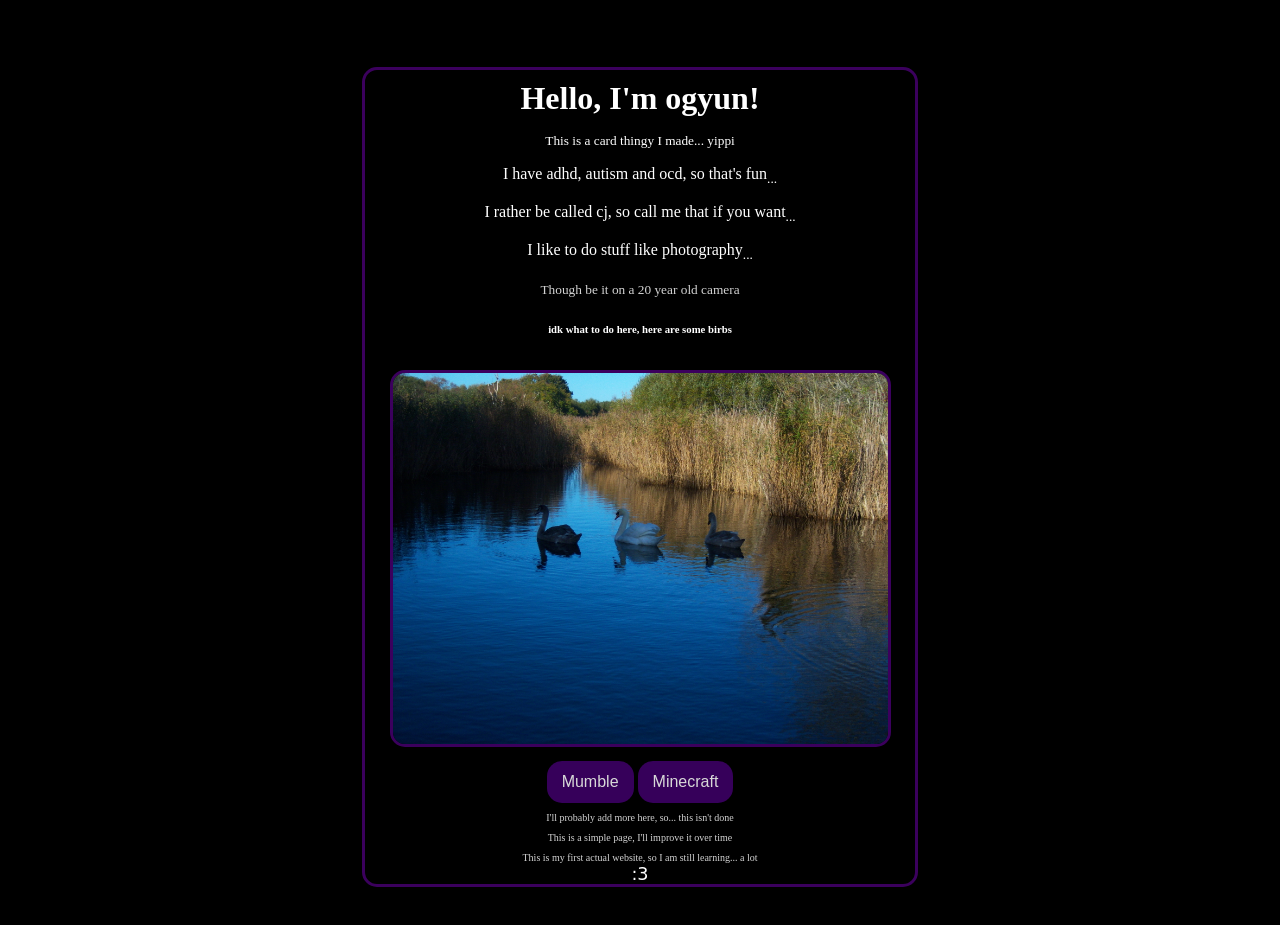
==== index.html @ ac0dd0c5 "Dark reader  doesn't mess it up now" ====
<!DOCTYPE html>
<html lang="en">
<head>
    <link rel="icon" href="the stuff that exists/icon.png">
    <link rel="stylesheet" href="styles.css">
    <meta charset="UTF-8">
    <meta name="viewport" content="width=device-width, initial-scale=1.0">
    <title>Obsidia.cc</title>

    <meta name="darkreader-lock" />

    <meta content="ogyun" property="og:title" />
    <meta content="A card thing for me" property="og:description" />
    <meta content="https://obsidia.cc" property="og:url" />
    <meta content="https://github.com/cj1063/cj1063/blob/main/the%20stuff%20that%20exists/blahaj.jpg?raw=true" property="og:image" />
    <meta content="#560a93" data-react-helmet="true" name="theme-color" />
</head>
<body>
    <h2>if you can see this, turn off dark reader</h2>
    <div class="card">
        <h1>Hello, I'm ogyun!</h1>
         <sub>This is a card thingy I made... yippi</sub>
         <p>I have adhd, autism and ocd, so that's fun<sub>...</sub...></p>
         <p>I rather be called cj, so call me that if you want<sub>...</sub></p>
         <p>I like to do stuff like photography<sub>...</sub></p>
         <small class="subtext">Though be it on a 20 year old camera</small>
         <br>
         <h6>idk what to do here, here are some birbs</h6>
        <img src="the stuff that exists/100_2533.JPG" alt="">
        <button class="button" onclick="window.location.href='mumble.html';" >Mumble</button>
        <button class="button" onclick="window.location.href='minecraft.html';" >Minecraft</button>
        <br>
        <sub class="subtext2">I'll probably add more here, so... this isn't done <br> This is a simple page, I'll improve it over time <br> This is my first actual website, so I am still learning... a lot</sub>
        <br>
        <span id="emotes">:3</span>
        <script src="emotes.js" defer></script>
    </div>
</body>
</html>
---- styles.css ----
main{
    background-color: black;
}

body{
    background-color: black;
    text-align: center;
    border-radius: 15px;
    padding-bottom: 30px;
    padding-left: 10%;
    padding-right: 10%;
}

footer{
    align-items: end;
}

h1{
    margin: 10px;
    color: white;
}

p{
    color: white;
}

small{
    color: white;
}

h6{
    color: white;
}

.button {
  border: none;
  background-color: rgb(54, 0, 90);
  color: rgb(216, 216, 216);
  padding: 12px 15px;
  text-align: center;
  text-decoration: none;
  display: inline-block;
  font-size: 16px;
  cursor: pointer;
  border-radius: 15px;
  transition-duration: 0.4s;
}

.button:hover {
  background-color: rgb(49, 0, 78);;
  color: white;
}

.button2 {
  border: none;
  background-color: rgb(54, 0, 90);
  color: rgb(216, 216, 216);
  padding: 8px 12px;
  text-align: center;
  text-decoration: none;
  display: inline-block;
  font-size: 16px;
  cursor: pointer;
  border-radius: 15px;
  transition-duration: 0.4s;
}

a{
    color: rgb(134, 63, 255);
}

a:hover{
    color: rgb(119, 41, 255);;
}

.button2:hover {
  background-color: rgb(49, 0, 78);;
  color: white;
}

img{
    width: 90%;
    height: 90%;
    object-fit: contain;
    border: 3px solid rgb(59, 0, 93);
    border-radius: 15px;
    margin: 10px;
    
}

h3{
    color: white;
}

sub{
    color: white;
}

 .card {
  box-shadow: 0 4px 8px 0 rgba(0, 0, 0, 0.2);
  max-width: 550px;
  margin: auto;
  text-align: center;
  border: 3px solid rgb(59, 0, 93);
  border-radius: 15px;
}

.p1{
    width: 90%;
    height: 90%;
}

.subtext{
    color: lightgray;
    line-height: 5px;
}

.subtext2{
    color: lightgray;
    font-size: 10px;
}

.black{
    color: black;
}

#emotes {
  display: inline-block;
  white-space: nowrap;
  overflow: hidden;
  vertical-align: middle;
  font-family: system-ui, sans-serif;
  font-size: 1.1rem;
  transition: opacity .2s;
  opacity: 1;
  width: 4.4ch;
  color: white;
}
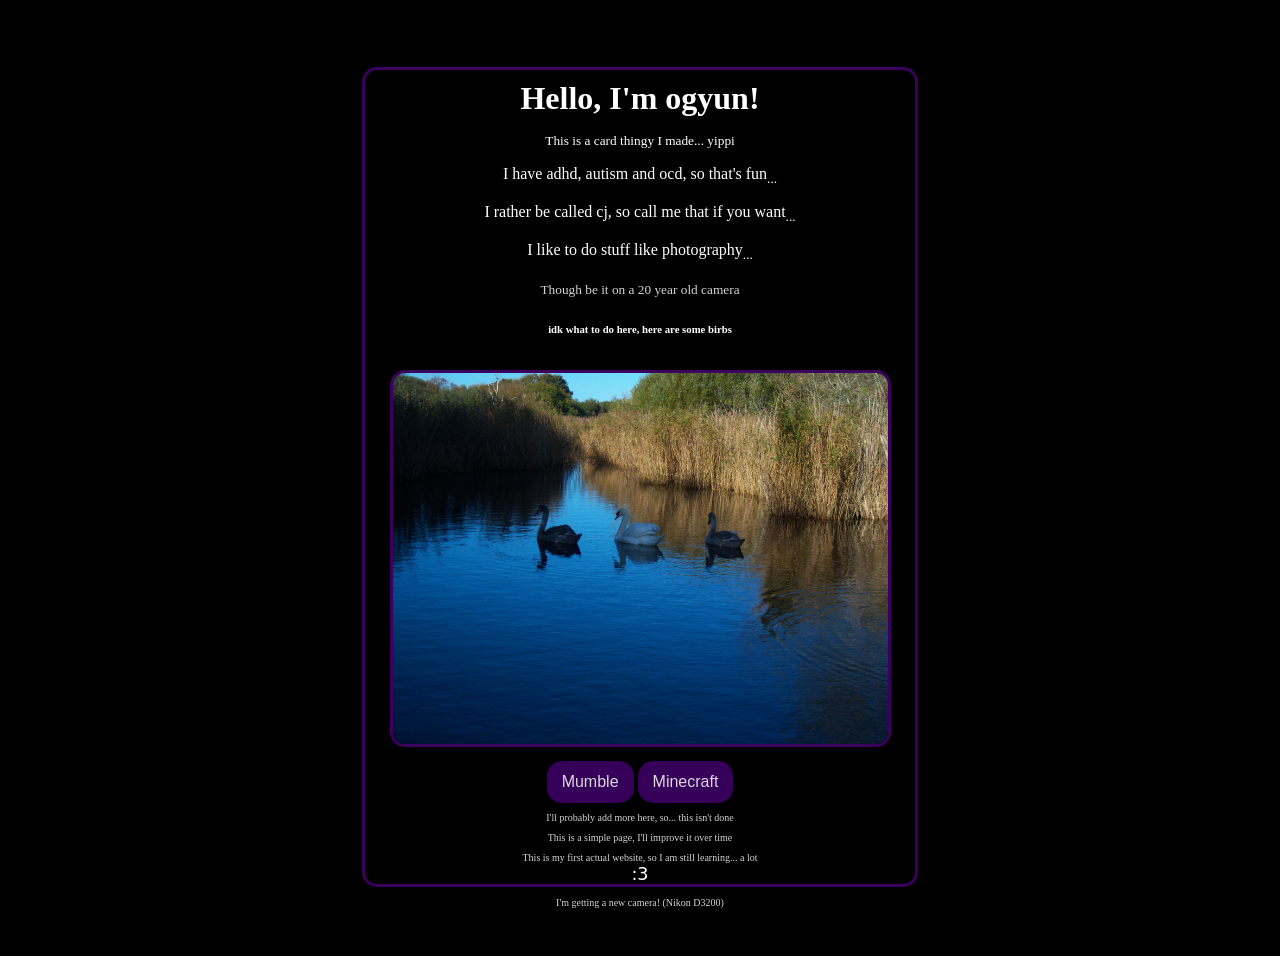
==== commit f7f7a99e: "modified:   index.html" ====
--- a/index.html
+++ b/index.html
@@ -35,5 +35,6 @@
         <span id="emotes">:3</span>
         <script src="emotes.js" defer></script>
     </div>
+    <p class="subtext2">I'm getting a new camera! (Nikon D3200)</p>
 </body>
 </html>
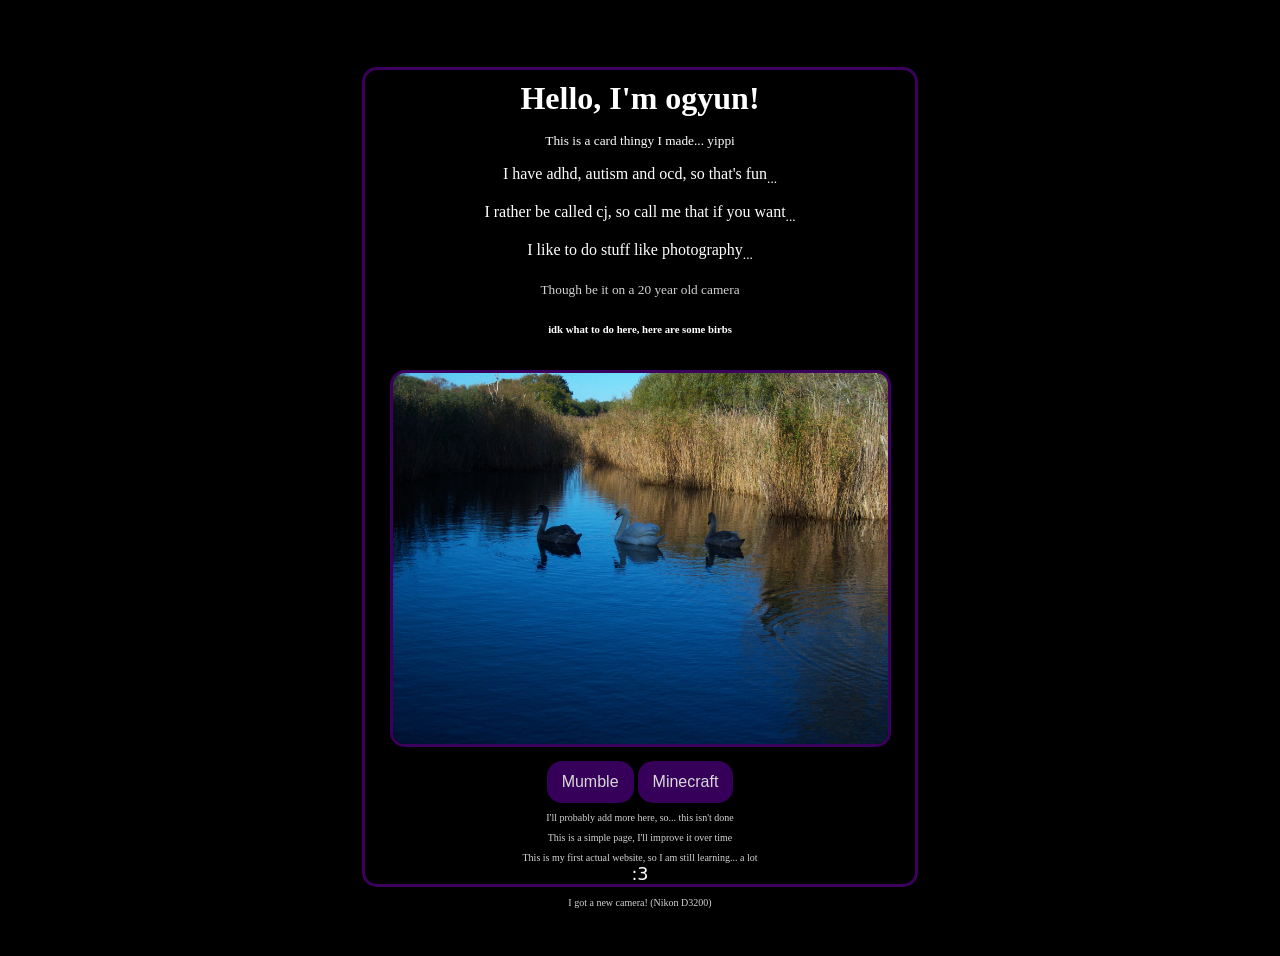
==== commit 52b55ebb: "modified:   index.html" ====
--- a/index.html
+++ b/index.html
@@ -35,6 +35,6 @@
         <span id="emotes">:3</span>
         <script src="emotes.js" defer></script>
     </div>
-    <p class="subtext2">I'm getting a new camera! (Nikon D3200)</p>
+    <p class="subtext2">I got a new camera! (Nikon D3200)</p>
 </body>
 </html>
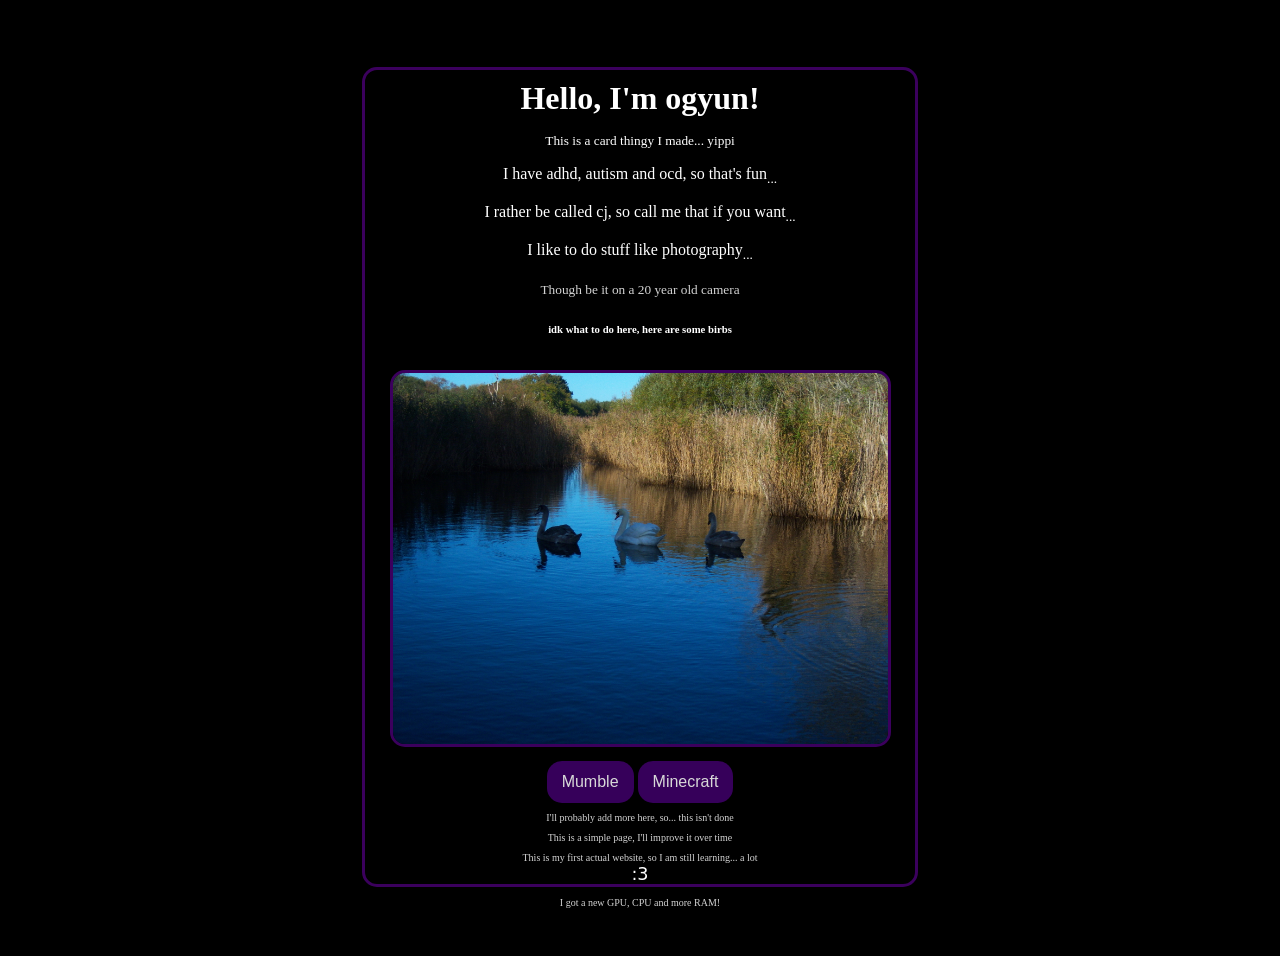
==== commit 7c4e697d: "modified:   index.html" ====
--- a/index.html
+++ b/index.html
@@ -35,6 +35,6 @@
         <span id="emotes">:3</span>
         <script src="emotes.js" defer></script>
     </div>
-    <p class="subtext2">I got a new camera! (Nikon D3200)</p>
+    <p class="subtext2">I got a new GPU, CPU and more RAM!</p>
 </body>
 </html>
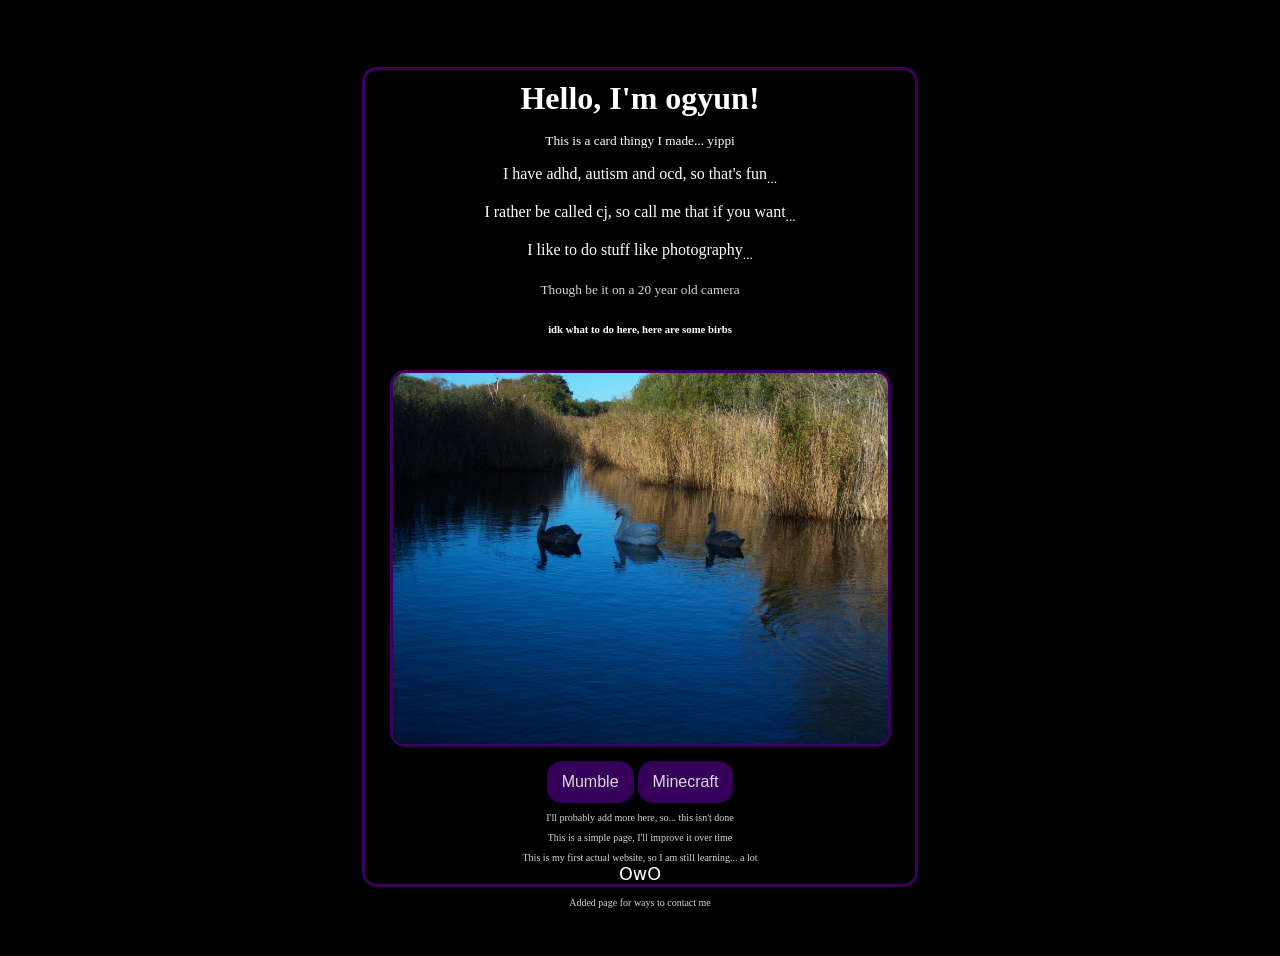
==== commit 70e84077: "Changes to be committed: 	new file:   contact.html 	modified:   index.html" ====
--- a/index.html
+++ b/index.html
@@ -35,6 +35,6 @@
         <span id="emotes">:3</span>
         <script src="emotes.js" defer></script>
     </div>
-    <p class="subtext2">I got a new GPU, CPU and more RAM!</p>
+    <p class="subtext2">Added page for ways to contact me</p>
 </body>
 </html>
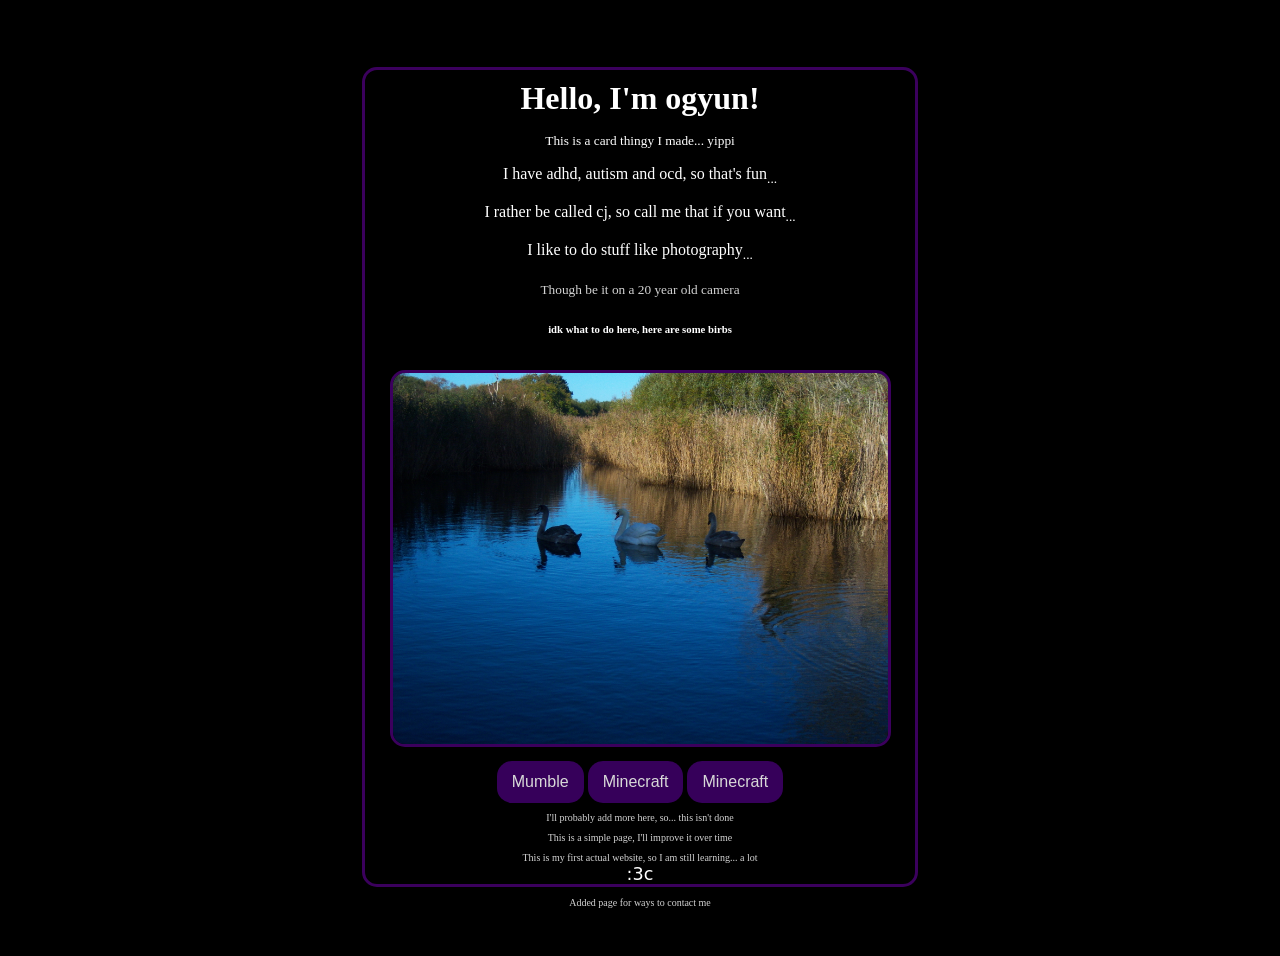
==== commit 86e4858c: "modified:   contact.html 	modified:   index.html" ====
--- a/index.html
+++ b/index.html
@@ -29,6 +29,7 @@
         <img src="the stuff that exists/100_2533.JPG" alt="">
         <button class="button" onclick="window.location.href='mumble.html';" >Mumble</button>
         <button class="button" onclick="window.location.href='minecraft.html';" >Minecraft</button>
+        <button class="button" onclick="window.location.href='contact.html';" >Minecraft</button>
         <br>
         <sub class="subtext2">I'll probably add more here, so... this isn't done <br> This is a simple page, I'll improve it over time <br> This is my first actual website, so I am still learning... a lot</sub>
         <br>
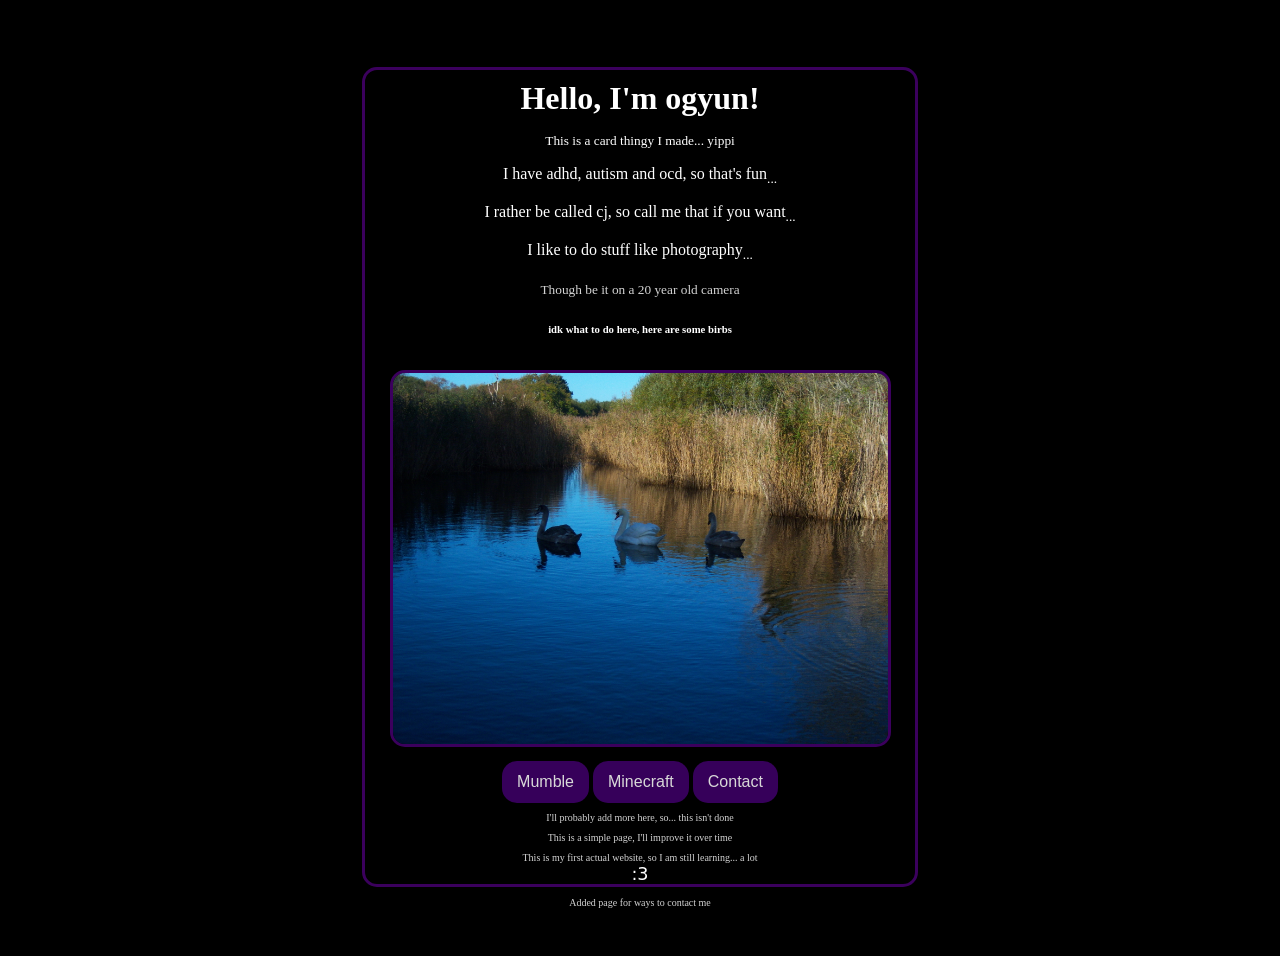
==== commit 244f78b0: "modified:   contact.html 	modified:   index.html" ====
--- a/index.html
+++ b/index.html
@@ -29,7 +29,7 @@
         <img src="the stuff that exists/100_2533.JPG" alt="">
         <button class="button" onclick="window.location.href='mumble.html';" >Mumble</button>
         <button class="button" onclick="window.location.href='minecraft.html';" >Minecraft</button>
-        <button class="button" onclick="window.location.href='contact.html';" >Minecraft</button>
+        <button class="button" onclick="window.location.href='contact.html';" >Contact</button>
         <br>
         <sub class="subtext2">I'll probably add more here, so... this isn't done <br> This is a simple page, I'll improve it over time <br> This is my first actual website, so I am still learning... a lot</sub>
         <br>
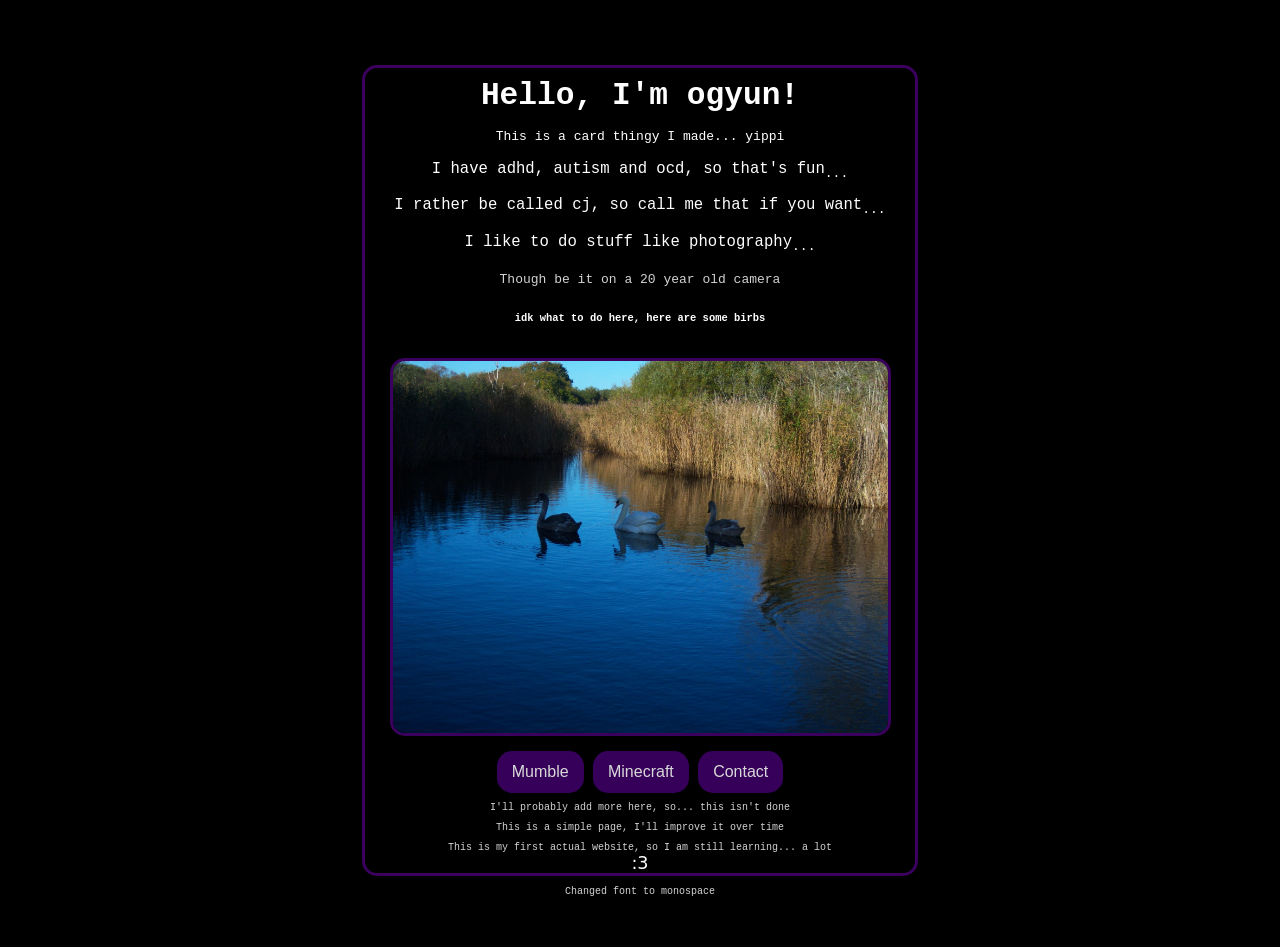
==== commit 9e50c2c1: "modified:   index.html" ====
--- a/index.html
+++ b/index.html
@@ -36,6 +36,6 @@
         <span id="emotes">:3</span>
         <script src="emotes.js" defer></script>
     </div>
-    <p class="subtext2">Added page for ways to contact me</p>
+    <p class="subtext2">Changed font to monospace</p>
 </body>
 </html>
--- a/styles.css
+++ b/styles.css
@@ -9,6 +9,8 @@
     padding-bottom: 30px;
     padding-left: 10%;
     padding-right: 10%;
+    font-family: monospace;
+    font-size: larger;
 }
 
 footer{
